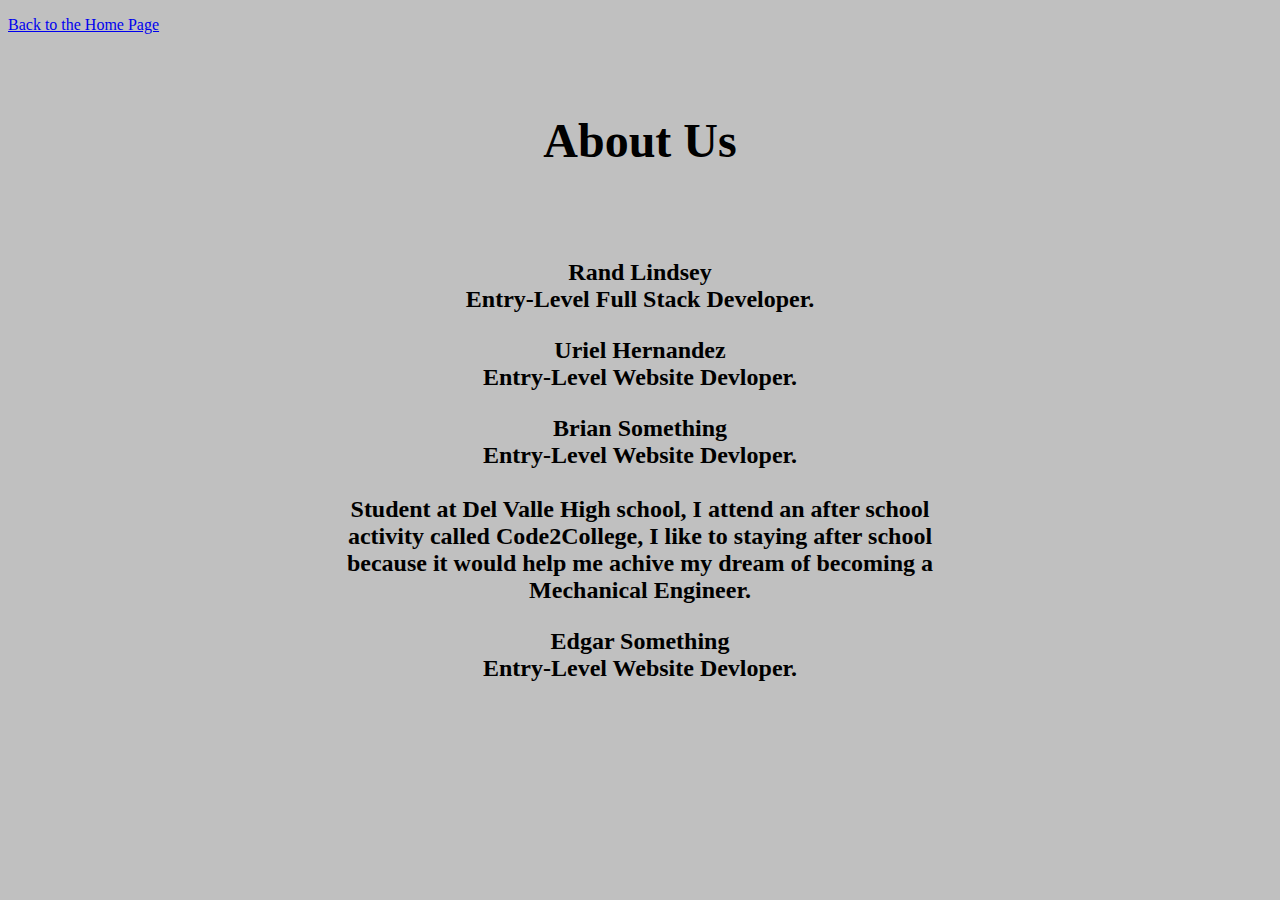
==== about.html @ 74531aa0 "Update about.html" ====
<!DOCTYPE html>
<html>
  <head>
    <meta charset="utf-8">
    <meta name="viewport" content="width=device-width">
    <title>repl.it</title>
    <style type="text/css"> 
    {
      margin: 0;
      padding: 0;
    }
    body  {
        background-color: #c0c0c0;
    }
    h1  {
        position: absolute;
        left: 50%;
        top: 12%;
        transform: translateX(-50%)  translateY(-50%);
        text-align: center;
        font-family: Pacifico, Calibri;
        font-size: 3em;
      }
  
    h2 {
        position: absolute;
        left: 50%;
        top: 50%;
        transform: translateX(-50%)  translateY(-50%);
        text-align: center;
    }


  </style>
  <link href="style.css" rel="stylesheet" type="text/css" />
  </head>
  <body>
    <script src="script.js"></script>
    <a href = "index.html"><p> Back to the Home Page </p></a>  
  <h1>About Us</h1>

  <h2>
    <center>
        <p> Rand Lindsey <br>
        Entry-Level Full Stack Developer.<br>
        </p>

        <p>Uriel Hernandez <br>
            Entry-Level Website Devloper. <br> </p>

              <p>Brian Something <br>
              Entry-Level Website Devloper.<br>
              <br>Student at Del Valle High school, I attend an after school activity called Code2College, I like to staying after school because it would help me achive my dream of becoming a Mechanical Engineer.</p>
              

              <p>Edgar Something <br>
               Entry-Level Website Devloper.<br></p>



    </center>
  </h2>

  </body>

</html>
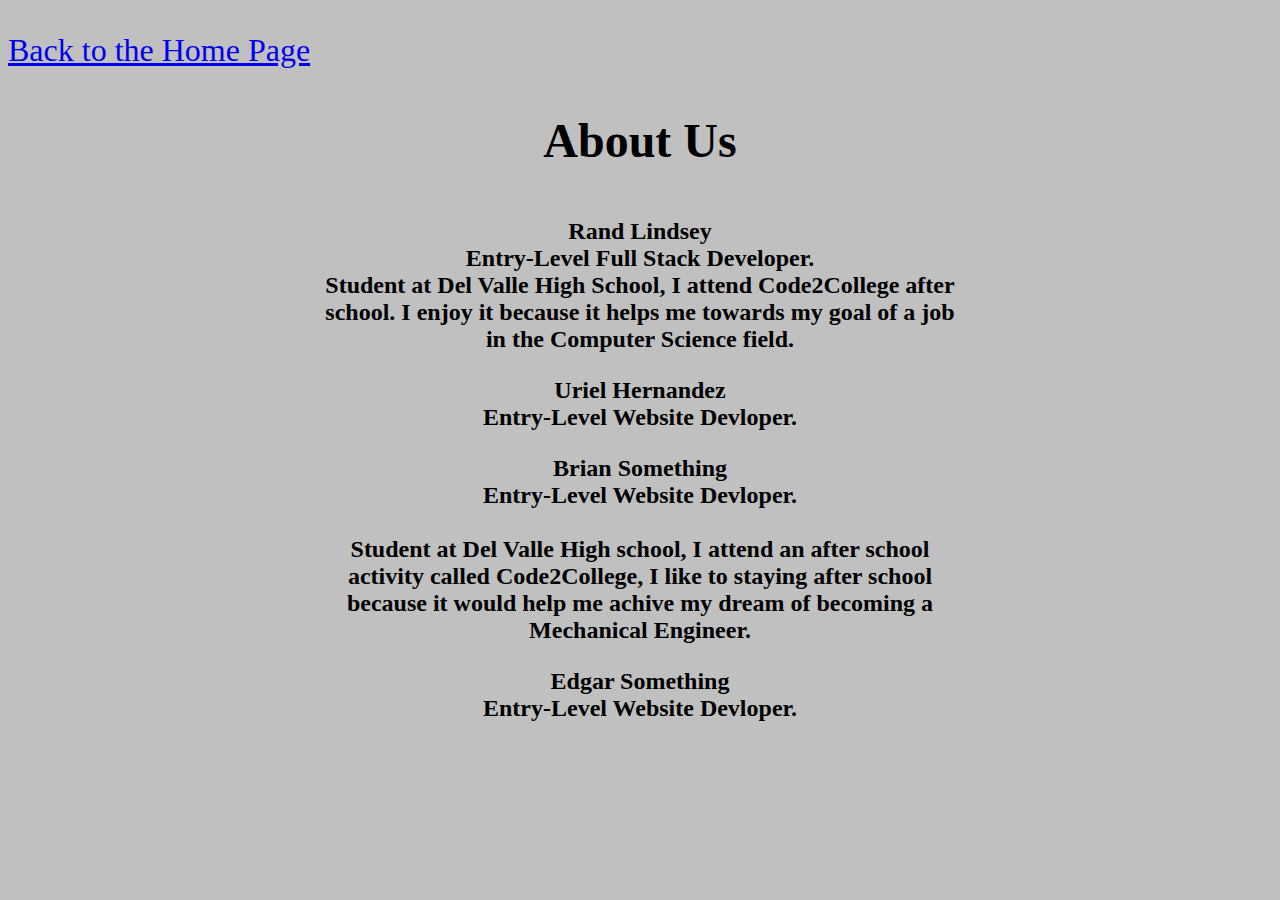
==== commit 0105e1ff: "Update about.html" ====
--- a/about.html
+++ b/about.html
@@ -3,7 +3,7 @@
   <head>
     <meta charset="utf-8">
     <meta name="viewport" content="width=device-width">
-    <title>repl.it</title>
+    <title>About Us</title>
     <style type="text/css"> 
     {
       margin: 0;
@@ -36,13 +36,14 @@
   </head>
   <body>
     <script src="script.js"></script>
-    <a href = "index.html"><p> Back to the Home Page </p></a>  
+    <a href = "index.html"><p style="font-size: 2em;"> Back to the Home Page </p></a>  
   <h1>About Us</h1>
 
   <h2>
     <center>
         <p> Rand Lindsey <br>
         Entry-Level Full Stack Developer.<br>
+        Student at Del Valle High School, I attend Code2College after school. I enjoy it because it helps me towards my goal of a job in the Computer Science field.
         </p>
 
         <p>Uriel Hernandez <br>
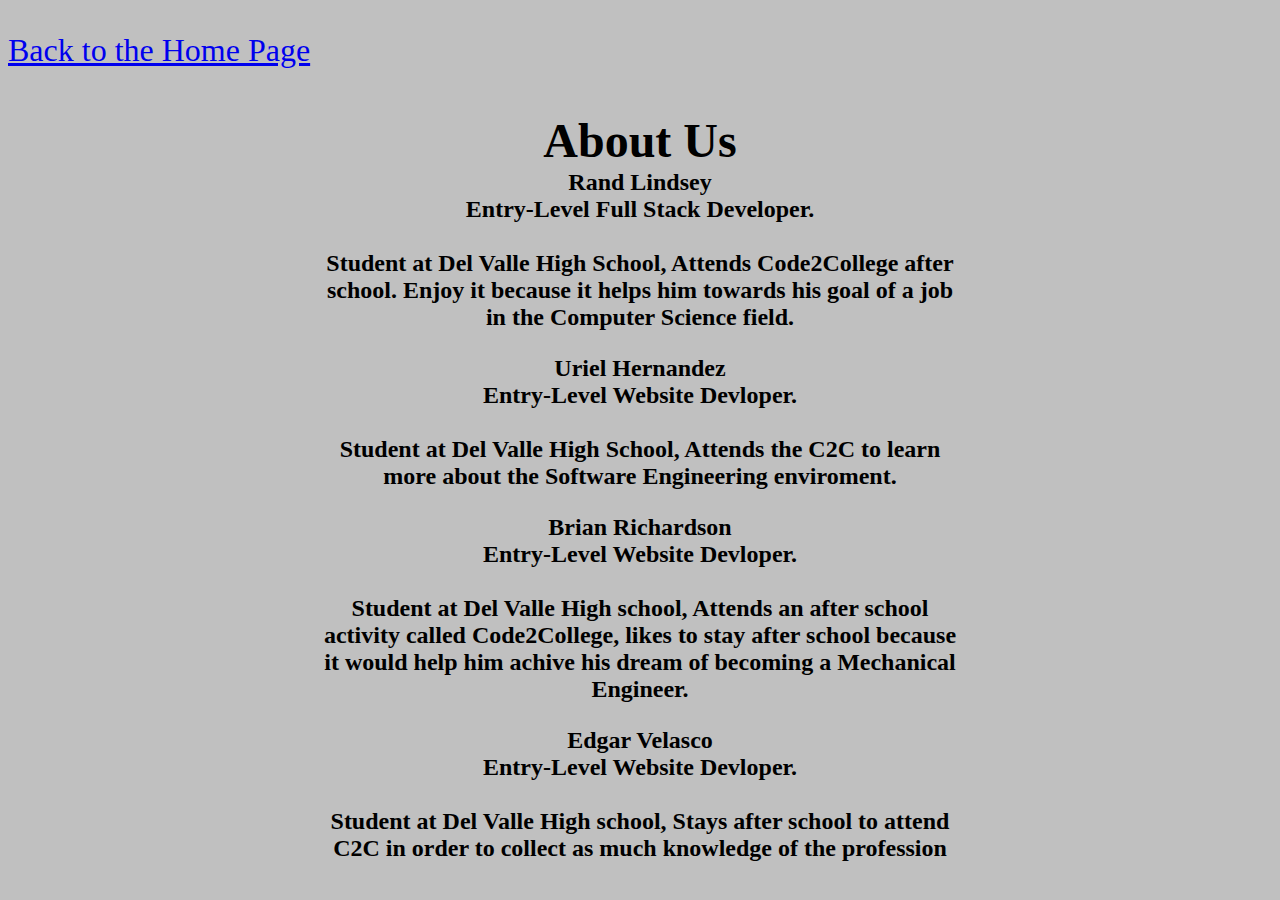
==== commit f895959e: "Update about.html" ====
--- a/about.html
+++ b/about.html
@@ -25,7 +25,7 @@
     h2 {
         position: absolute;
         left: 50%;
-        top: 50%;
+        top: 55%;
         transform: translateX(-50%)  translateY(-50%);
         text-align: center;
     }
@@ -43,19 +43,21 @@
     <center>
         <p> Rand Lindsey <br>
         Entry-Level Full Stack Developer.<br>
-        Student at Del Valle High School, I attend Code2College after school. I enjoy it because it helps me towards my goal of a job in the Computer Science field.
+        <br>Student at Del Valle High School, Attends Code2College after school. Enjoy it because it helps him towards his goal of a job in the Computer Science field.
         </p>
 
         <p>Uriel Hernandez <br>
-            Entry-Level Website Devloper. <br> </p>
+            Entry-Level Website Devloper. <br>
+              <br>Student at Del Valle High School, Attends the C2C to learn more about the Software Engineering enviroment.</p>
 
-              <p>Brian Something <br>
+              <p>Brian Richardson <br>
               Entry-Level Website Devloper.<br>
-              <br>Student at Del Valle High school, I attend an after school activity called Code2College, I like to staying after school because it would help me achive my dream of becoming a Mechanical Engineer.</p>
+              <br>Student at Del Valle High school, Attends an after school activity called Code2College, likes to stay after school because it would help him achive his dream of becoming a Mechanical Engineer.</p>
               
 
-              <p>Edgar Something <br>
-               Entry-Level Website Devloper.<br></p>
+              <p>Edgar Velasco <br>
+               Entry-Level Website Devloper.<br>
+               <br>Student at Del Valle High school, Stays after school to attend C2C in order to collect as much knowledge of the profession</p>
 
 
 
